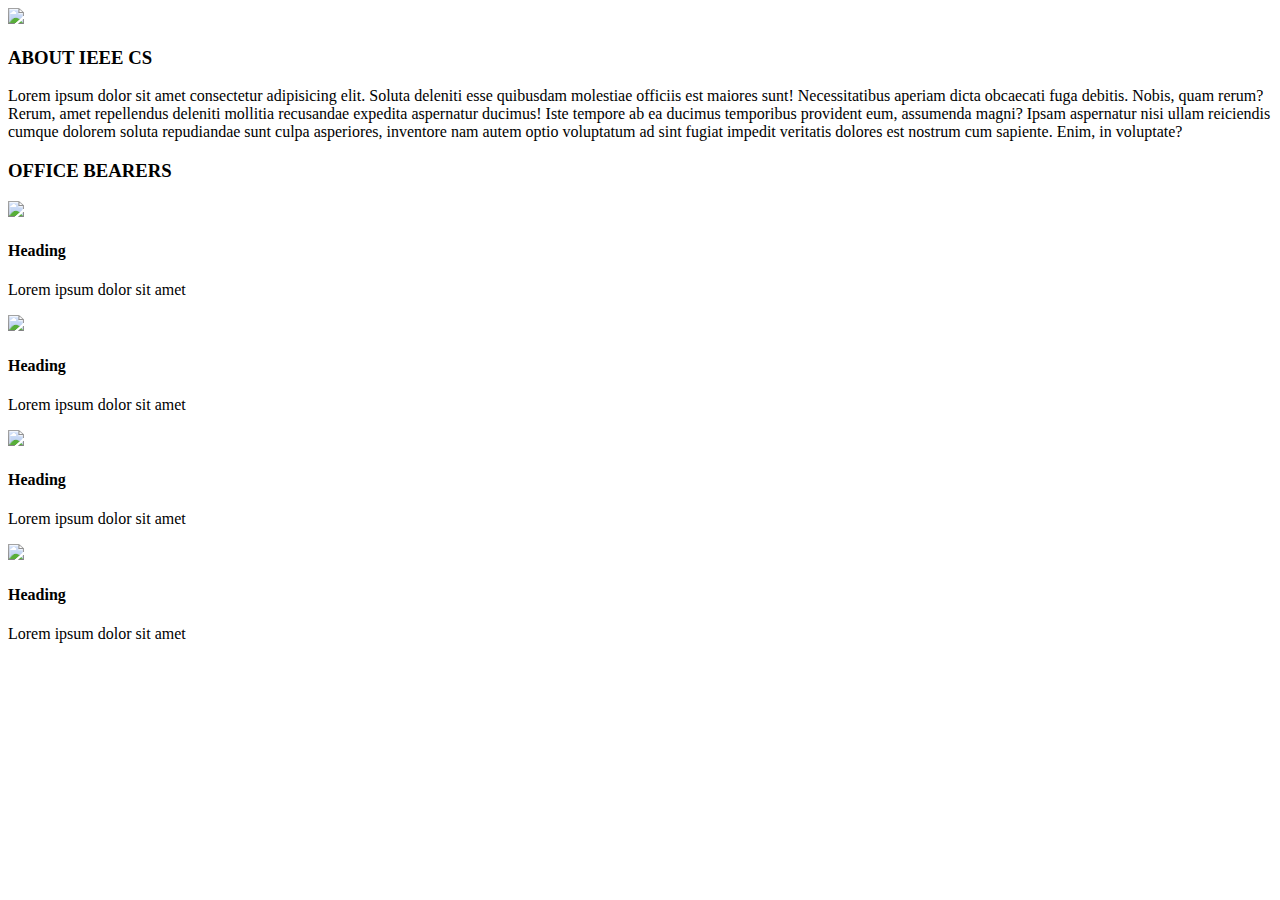
==== index.html @ 328c87ac "Add files via upload" ====
<!doctype html>
<html lang="en">

<head>
    <!-- Required meta tags -->
    <meta charset="utf-8">
    <meta name="viewport" content="width=device-width, initial-scale=1">

    <!-- Bootstrap CSS -->
    <link href="https://cdn.jsdelivr.net/npm/bootstrap@5.0.0-beta3/dist/css/bootstrap.min.css" rel="stylesheet"
        integrity="sha384-eOJMYsd53ii+scO/bJGFsiCZc+5NDVN2yr8+0RDqr0Ql0h+rP48ckxlpbzKgwra6" crossorigin="anonymous">
    <link rel="stylesheet" href="style.css">

    <title>IEEE SB SJCET</title>
</head>

<body>
    <div class="container my-5">
        <div class="row mb-5 sect1">
            <div class="col-md-6 mb-5 logo">
                <img src="logo.png" class="img-fluid" width="300px">
            </div>
            <div class="col-md-6 about">
                <h3 class="mb-3">ABOUT IEEE CS</h3>
                <p class="text-justify">Lorem ipsum dolor sit amet consectetur adipisicing elit. Soluta deleniti esse
                    quibusdam molestiae officiis est maiores sunt! Necessitatibus aperiam dicta obcaecati fuga debitis.
                    Nobis, quam rerum? Rerum, amet repellendus deleniti mollitia recusandae expedita aspernatur ducimus!
                    Iste tempore ab ea ducimus temporibus provident eum, assumenda magni? Ipsam aspernatur nisi ullam
                    reiciendis cumque dolorem soluta repudiandae sunt culpa asperiores, inventore nam autem optio
                    voluptatum ad sint fugiat impedit veritatis dolores est nostrum cum sapiente. Enim, in voluptate?
                </p>
            </div>
        </div>
        <div class="row sect2 mb-4">
            <div class="col-md-12">
                <h3>OFFICE BEARERS</h3>
            </div>
        </div>
        <div class="row sect3">
            <div class="col-md-3 col-sm-6 mb-4">
                <div class="col-md-12 d-flex justify-content-center">
                    <img src="dp.png" class="img-fluid dp">
                </div>
                <h4>Heading</h4>
                <p>Lorem ipsum dolor sit amet</p>
            </div>
            <div class="col-md-3 col-sm-6 mb-3">
                <div class="col-md-12 d-flex justify-content-center">
                    <img src="dp.png" class="img-fluid dp">
                </div>
                <h4>Heading</h4>
                <p>Lorem ipsum dolor sit amet</p>
            </div>
            <div class="col-md-3 col-sm-6 mb-3">
                <div class="col-md-12 d-flex justify-content-center">
                    <img src="dp.png" class="img-fluid dp">
                </div>
                <h4>Heading</h4>
                <p>Lorem ipsum dolor sit amet</p>
            </div>
            <div class="col-md-3 col-sm-6 mb-3">
                <div class="col-md-12 d-flex justify-content-center">
                    <img src="dp.png" class="img-fluid dp">
                </div>
                <h4>Heading</h4>
                <p>Lorem ipsum dolor sit amet</p>
            </div>
        </div>
    </div>

    <!-- Optional JavaScript; choose one of the two! -->

    <!-- Option 1: Bootstrap Bundle with Popper -->
    <script src="https://cdn.jsdelivr.net/npm/bootstrap@5.0.0-beta3/dist/js/bootstrap.bundle.min.js"
        integrity="sha384-JEW9xMcG8R+pH31jmWH6WWP0WintQrMb4s7ZOdauHnUtxwoG2vI5DkLtS3qm9Ekf"
        crossorigin="anonymous"></script>

    <!-- Option 2: Separate Popper and Bootstrap JS -->
    <!--
    <script src="https://cdn.jsdelivr.net/npm/@popperjs/core@2.9.1/dist/umd/popper.min.js" integrity="sha384-SR1sx49pcuLnqZUnnPwx6FCym0wLsk5JZuNx2bPPENzswTNFaQU1RDvt3wT4gWFG" crossorigin="anonymous"></script>
    <script src="https://cdn.jsdelivr.net/npm/bootstrap@5.0.0-beta3/dist/js/bootstrap.min.js" integrity="sha384-j0CNLUeiqtyaRmlzUHCPZ+Gy5fQu0dQ6eZ/xAww941Ai1SxSY+0EQqNXNE6DZiVc" crossorigin="anonymous"></script>
    -->
</body>

</html>
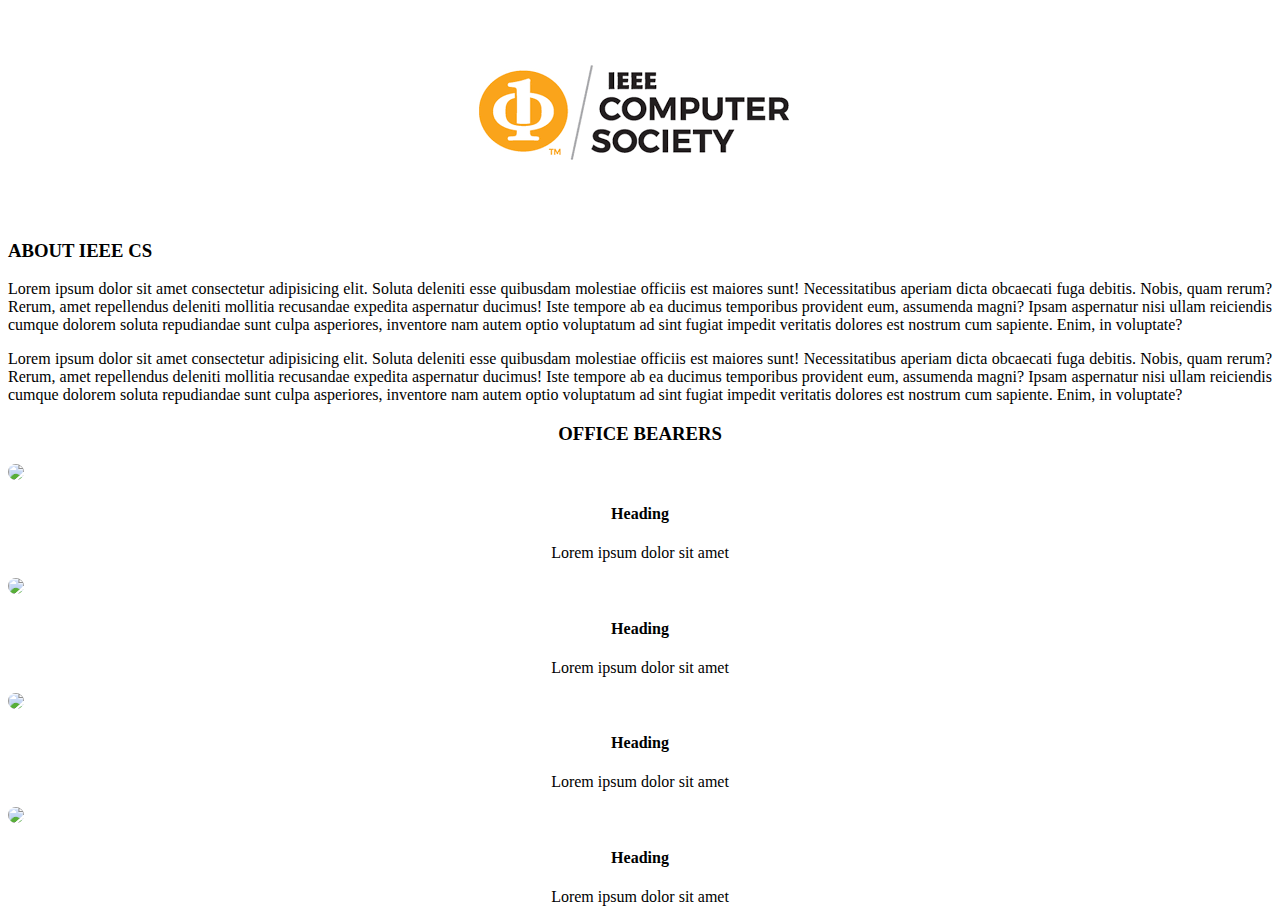
==== commit 0872ac9d: "Merge pull request #1 from RajatMathew/main" ====
--- a/index.html
+++ b/index.html
@@ -1,85 +1,105 @@
-<!doctype html>
+<!DOCTYPE html>
 <html lang="en">
-
-<head>
+  <head>
     <!-- Required meta tags -->
-    <meta charset="utf-8">
-    <meta name="viewport" content="width=device-width, initial-scale=1">
+    <meta charset="utf-8" />
+    <meta name="viewport" content="width=device-width, initial-scale=1" />
 
     <!-- Bootstrap CSS -->
-    <link href="https://cdn.jsdelivr.net/npm/bootstrap@5.0.0-beta3/dist/css/bootstrap.min.css" rel="stylesheet"
-        integrity="sha384-eOJMYsd53ii+scO/bJGFsiCZc+5NDVN2yr8+0RDqr0Ql0h+rP48ckxlpbzKgwra6" crossorigin="anonymous">
-    <link rel="stylesheet" href="style.css">
+    <link
+      href="https://cdn.jsdelivr.net/npm/bootstrap@5.0.0-beta3/dist/css/bootstrap.min.css"
+      rel="stylesheet"
+      integrity="sha384-eOJMYsd53ii+scO/bJGFsiCZc+5NDVN2yr8+0RDqr0Ql0h+rP48ckxlpbzKgwra6"
+      crossorigin="anonymous"
+    />
+    <link rel="stylesheet" href="style.css" />
 
     <title>IEEE SB SJCET</title>
-</head>
+  </head>
 
-<body>
+  <body>
     <div class="container my-5">
-        <div class="row mb-5 sect1">
-            <div class="col-md-6 mb-5 logo">
-                <img src="logo.png" class="img-fluid" width="300px">
-            </div>
-            <div class="col-md-6 about">
-                <h3 class="mb-3">ABOUT IEEE CS</h3>
-                <p class="text-justify">Lorem ipsum dolor sit amet consectetur adipisicing elit. Soluta deleniti esse
-                    quibusdam molestiae officiis est maiores sunt! Necessitatibus aperiam dicta obcaecati fuga debitis.
-                    Nobis, quam rerum? Rerum, amet repellendus deleniti mollitia recusandae expedita aspernatur ducimus!
-                    Iste tempore ab ea ducimus temporibus provident eum, assumenda magni? Ipsam aspernatur nisi ullam
-                    reiciendis cumque dolorem soluta repudiandae sunt culpa asperiores, inventore nam autem optio
-                    voluptatum ad sint fugiat impedit veritatis dolores est nostrum cum sapiente. Enim, in voluptate?
-                </p>
-            </div>
+      <div class="row mb-5 sect1">
+        <div class="col-md-6 mb-5 logo">
+          <img src="logo.png" />
         </div>
-        <div class="row sect2 mb-4">
-            <div class="col-md-12">
-                <h3>OFFICE BEARERS</h3>
-            </div>
+        <div class="col-md-6 about">
+          <h3 class="mb-3">ABOUT IEEE CS</h3>
+          <p class="text-justify">
+            Lorem ipsum dolor sit amet consectetur adipisicing elit. Soluta
+            deleniti esse quibusdam molestiae officiis est maiores sunt!
+            Necessitatibus aperiam dicta obcaecati fuga debitis. Nobis, quam
+            rerum? Rerum, amet repellendus deleniti mollitia recusandae expedita
+            aspernatur ducimus! Iste tempore ab ea ducimus temporibus provident
+            eum, assumenda magni? Ipsam aspernatur nisi ullam reiciendis cumque
+            dolorem soluta repudiandae sunt culpa asperiores, inventore nam
+            autem optio voluptatum ad sint fugiat impedit veritatis dolores est
+            nostrum cum sapiente. Enim, in voluptate?
+          </p>
+
+          <p class="text-justify">
+            Lorem ipsum dolor sit amet consectetur adipisicing elit. Soluta
+            deleniti esse quibusdam molestiae officiis est maiores sunt!
+            Necessitatibus aperiam dicta obcaecati fuga debitis. Nobis, quam
+            rerum? Rerum, amet repellendus deleniti mollitia recusandae expedita
+            aspernatur ducimus! Iste tempore ab ea ducimus temporibus provident
+            eum, assumenda magni? Ipsam aspernatur nisi ullam reiciendis cumque
+            dolorem soluta repudiandae sunt culpa asperiores, inventore nam
+            autem optio voluptatum ad sint fugiat impedit veritatis dolores est
+            nostrum cum sapiente. Enim, in voluptate?
+          </p>
         </div>
-        <div class="row sect3">
-            <div class="col-md-3 col-sm-6 mb-4">
-                <div class="col-md-12 d-flex justify-content-center">
-                    <img src="dp.png" class="img-fluid dp">
-                </div>
-                <h4>Heading</h4>
-                <p>Lorem ipsum dolor sit amet</p>
-            </div>
-            <div class="col-md-3 col-sm-6 mb-3">
-                <div class="col-md-12 d-flex justify-content-center">
-                    <img src="dp.png" class="img-fluid dp">
-                </div>
-                <h4>Heading</h4>
-                <p>Lorem ipsum dolor sit amet</p>
-            </div>
-            <div class="col-md-3 col-sm-6 mb-3">
-                <div class="col-md-12 d-flex justify-content-center">
-                    <img src="dp.png" class="img-fluid dp">
-                </div>
-                <h4>Heading</h4>
-                <p>Lorem ipsum dolor sit amet</p>
-            </div>
-            <div class="col-md-3 col-sm-6 mb-3">
-                <div class="col-md-12 d-flex justify-content-center">
-                    <img src="dp.png" class="img-fluid dp">
-                </div>
-                <h4>Heading</h4>
-                <p>Lorem ipsum dolor sit amet</p>
-            </div>
+      </div>
+      <div class="row sect2 mb-4">
+        <div class="col-md-12">
+          <h3>OFFICE BEARERS</h3>
         </div>
+      </div>
+      <div class="row sect3">
+        <div class="col-md-3 col-sm-6 mb-4">
+          <div class="col-md-12 d-flex justify-content-center">
+            <img src="dp.png" class="img-fluid dp" />
+          </div>
+          <h4>Heading</h4>
+          <p>Lorem ipsum dolor sit amet</p>
+        </div>
+        <div class="col-md-3 col-sm-6 mb-3">
+          <div class="col-md-12 d-flex justify-content-center">
+            <img src="dp.png" class="img-fluid dp" />
+          </div>
+          <h4>Heading</h4>
+          <p>Lorem ipsum dolor sit amet</p>
+        </div>
+        <div class="col-md-3 col-sm-6 mb-3">
+          <div class="col-md-12 d-flex justify-content-center">
+            <img src="dp.png" class="img-fluid dp" />
+          </div>
+          <h4>Heading</h4>
+          <p>Lorem ipsum dolor sit amet</p>
+        </div>
+        <div class="col-md-3 col-sm-6 mb-3">
+          <div class="col-md-12 d-flex justify-content-center">
+            <img src="dp.png" class="img-fluid dp" />
+          </div>
+          <h4>Heading</h4>
+          <p>Lorem ipsum dolor sit amet</p>
+        </div>
+      </div>
     </div>
 
     <!-- Optional JavaScript; choose one of the two! -->
 
     <!-- Option 1: Bootstrap Bundle with Popper -->
-    <script src="https://cdn.jsdelivr.net/npm/bootstrap@5.0.0-beta3/dist/js/bootstrap.bundle.min.js"
-        integrity="sha384-JEW9xMcG8R+pH31jmWH6WWP0WintQrMb4s7ZOdauHnUtxwoG2vI5DkLtS3qm9Ekf"
-        crossorigin="anonymous"></script>
+    <script
+      src="https://cdn.jsdelivr.net/npm/bootstrap@5.0.0-beta3/dist/js/bootstrap.bundle.min.js"
+      integrity="sha384-JEW9xMcG8R+pH31jmWH6WWP0WintQrMb4s7ZOdauHnUtxwoG2vI5DkLtS3qm9Ekf"
+      crossorigin="anonymous"
+    ></script>
 
     <!-- Option 2: Separate Popper and Bootstrap JS -->
     <!--
     <script src="https://cdn.jsdelivr.net/npm/@popperjs/core@2.9.1/dist/umd/popper.min.js" integrity="sha384-SR1sx49pcuLnqZUnnPwx6FCym0wLsk5JZuNx2bPPENzswTNFaQU1RDvt3wT4gWFG" crossorigin="anonymous"></script>
     <script src="https://cdn.jsdelivr.net/npm/bootstrap@5.0.0-beta3/dist/js/bootstrap.min.js" integrity="sha384-j0CNLUeiqtyaRmlzUHCPZ+Gy5fQu0dQ6eZ/xAww941Ai1SxSY+0EQqNXNE6DZiVc" crossorigin="anonymous"></script>
     -->
-</body>
-
-</html>+  </body>
+</html>
--- a/style.css
+++ b/style.css
@@ -0,0 +1,38 @@
+.about p {
+  text-align: justify;
+}
+
+.sect2 h3 {
+  text-align: center;
+}
+
+.dp {
+  width: 150px;
+  border-radius: 100px;
+}
+
+.sect3 h4 {
+  text-align: center;
+}
+
+.sect3 p {
+  text-align: center;
+}
+
+@media only screen and (max-width: 575px) {
+  .about h3 {
+    text-align: center;
+  }
+
+  .about p {
+    margin: 0px 20px;
+  }
+}
+
+.logo {
+  display: flex;
+  justify-content: center;
+
+  align-items: center;
+  padding: 30px;
+}
